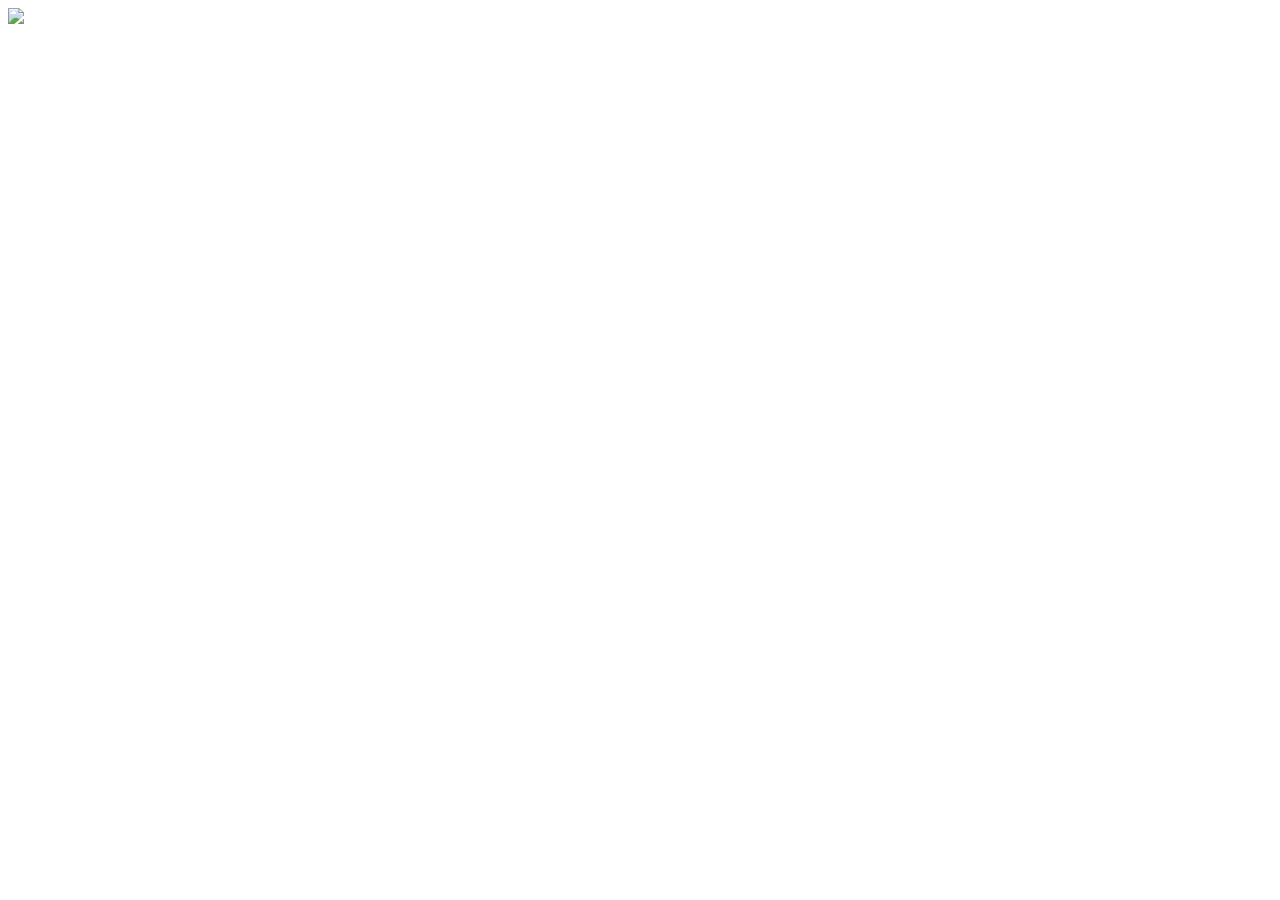
==== index.html @ 40029a5e "first" ====
<!DOCTYPE html>
<html>
<head>
    <meta http-equiv="Content-Type" content="text/html; charset=utf-8">
    <script src="http://code.jquery.com/jquery-1.9.1.min.js"></script>
    <title></title>
</head>
<body>
<div></div>
<img class="album_img" src="#">
</body>
<script>
    $.ajax({
        type: "GET",
        url: "http://api-fotki.yandex.ru/api/users/aig1001/album/63684/",
        //url: "http://api-fotki.yandex.ru/api/users/aig1001/album/63684/photos/",
        data: "format=json",
        dataType: "jsonp",
        success: function(data){
            console.log(data);
            $('div').text(data.title);

            var all_album_img = $('.album_img');
            console.log(data.img.S.href);
            all_album_img.attr('src', data.img.S.href);
        }
    });

</script>
</html>
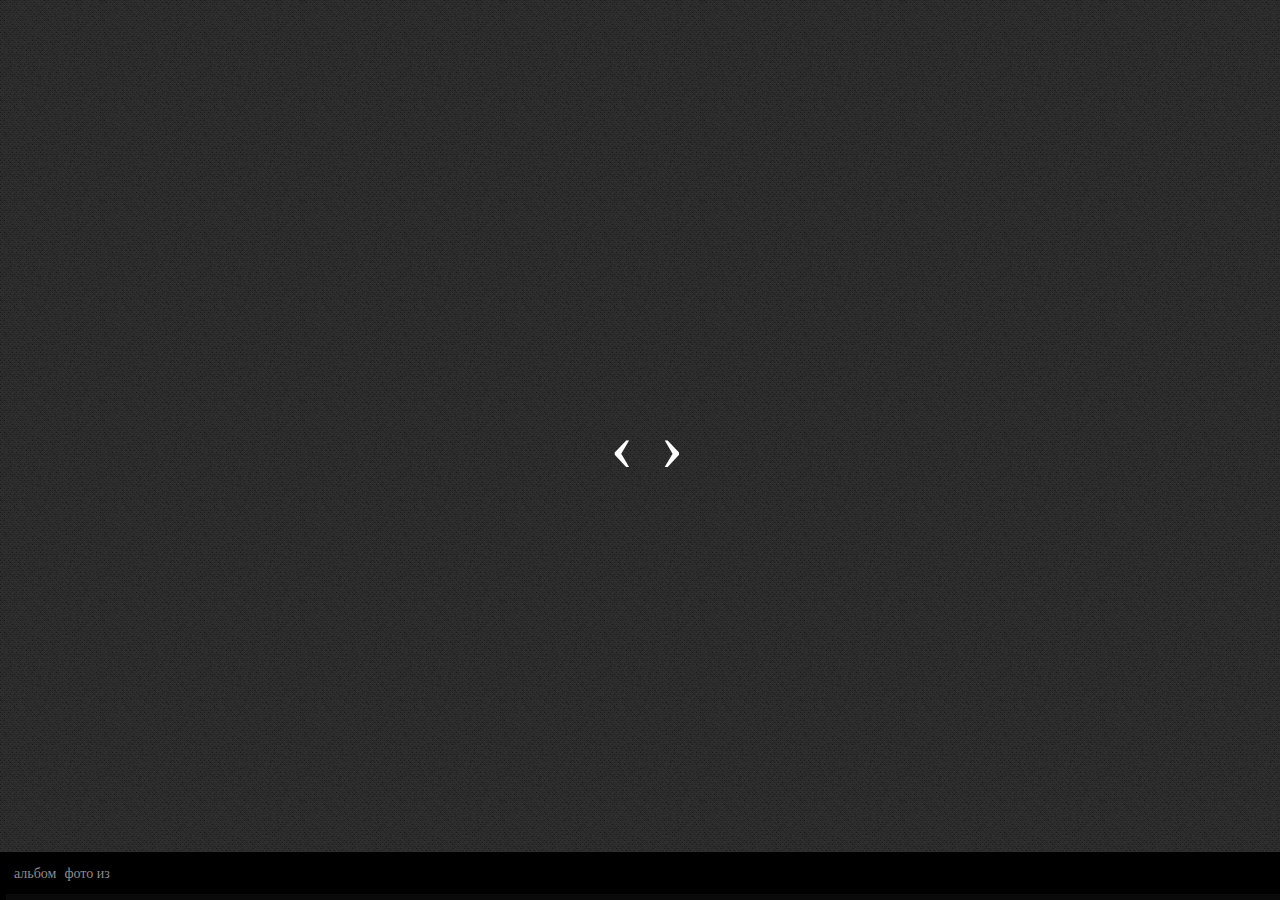
==== commit 813cab64: "second" ====
--- a/index.html
+++ b/index.html
@@ -2,29 +2,33 @@
 <html>
 <head>
     <meta http-equiv="Content-Type" content="text/html; charset=utf-8">
+    <link href="style.css" rel="stylesheet" type="text/css" />
     <script src="http://code.jquery.com/jquery-1.9.1.min.js"></script>
-    <title></title>
+    <script src="jquery.mousewheel.js"></script>
+    <script src="jquery_cookie.js"></script>
+    <script src="interaktiv.js"></script>
+    <title>Альбум</title>
 </head>
 <body>
-<div></div>
-<img class="album_img" src="#">
+<div class="div_main_img">
+    <div class="main_img_pref"><div>‹</div></div>
+    <img class="main_img" src="">
+    <div class="main_img_next"><div>›</div></div>
+</div>
+
+<div class="bottom">
+    <div class="bottom_div">
+        <span class="album_author"><a href="#"></a></span>
+        <span class="bottom_album">альбом</span>
+        <span class="album_title"><a href="#"></a></span>
+        <span class="bottom_photo">фото <span id="numPhoto"></span> из <span id="allPhoto"></span></span>
+        <span class="album_photo_title"><a href="#"></a></span>
+    </div>
+    <div class="scroll">
+    </div>
+</div>
+
+<div id="shadow"></div>
+<div id="load_photo">Загрузка...</div>
 </body>
-<script>
-    $.ajax({
-        type: "GET",
-        url: "http://api-fotki.yandex.ru/api/users/aig1001/album/63684/",
-        //url: "http://api-fotki.yandex.ru/api/users/aig1001/album/63684/photos/",
-        data: "format=json",
-        dataType: "jsonp",
-        success: function(data){
-            console.log(data);
-            $('div').text(data.title);
-
-            var all_album_img = $('.album_img');
-            console.log(data.img.S.href);
-            all_album_img.attr('src', data.img.S.href);
-        }
-    });
-
-</script>
 </html>--- a/style.css
+++ b/style.css
@@ -0,0 +1,130 @@
+body {
+    background-color: #2F2F2F;
+    background-image: url("bg.png");
+}
+.div_main_img {
+    position: fixed;
+    margin: -43px 0 0 -43px;
+    left: 50%;
+    top: 50%;
+    -webkit-user-select: none;
+    -moz-user-select: none;
+    -ms-user-select: none;
+    -o-user-select: none;
+}
+.main_img {
+    cursor: pointer;
+    float: left;
+}
+.main_img_pref, .main_img_next {
+    color: white;
+    height: 100%;
+    float: left;
+    width: 50px;
+    text-align: center;
+    font-size: 70px;
+    display: inline-block;
+    vertical-align: middle;
+}
+.main_img_pref div, .main_img_next div {
+    margin-top: 0;
+}
+.main_img_next {
+    float: left;
+}
+/*.main_img_pref:hover {*/
+    /*background-color: rgba(184, 184, 184, 0.11);*/
+    /*cursor: pointer;*/
+/*}*/
+/*.main_img_next:hover {*/
+    /*background-color: rgba(184, 184, 184, 0.11);*/
+    /*cursor: pointer;*/
+/*}*/
+#selected {
+    border: 4px #ea9a3a solid;
+}
+.album_author {
+    font-weight: bold;
+}
+.album_author a, .album_title a {
+    text-decoration: none;
+    color: white;
+    border-bottom: 1px white solid;
+}
+.album_imgs {
+    display: inline-block;
+    margin: 6px 3px;
+    background-color: black;
+    border: 4px #0A0A0A solid;
+    cursor: pointer;
+    width: 75px;
+    height: 75px;
+}
+.bottom {
+    background-color: black;
+    position: fixed;
+    bottom: 0;
+    height: 158px;
+    width: 100%;
+    margin-bottom: -110px;
+    margin-left: -8px;
+    color: white;
+    z-index: 99;
+}
+.scroll {
+    height: 110px;
+    overflow-x: scroll;
+    white-space: nowrap;
+    overflow-y: hidden;
+    margin: 4px 0 0 6px;
+    z-index: 999;
+    background-color: #0A0A0A;
+}
+.bottom_div {
+    padding: 12px 0 8px 10px ;
+}
+.bottom_album, .bottom_photo {
+    color: #8c8c8c;
+    font-size: 14px;
+    padding: 0 0 0 4px;
+}
+#shadow {
+    width: 100%;
+    height: 100%;
+    position: fixed;
+    display: none;
+    background-color: rgba(0, 0, 0, 0.5);
+    margin: -8px 0 0 -8px;
+    z-index: 20;
+}
+#load_photo {
+    margin: -36px 0 0 -40px;
+    left: 50%;
+    top: 50%;
+    background-color: white;
+    padding: 6px;
+    position: fixed;
+    display: none;
+    z-index: 30;
+}
+::-webkit-scrollbar{
+    height: 10px;
+    background-color: #3a3a3a;
+}
+::-webkit-scrollbar-thumb{
+    border-width:1px 1px 1px 2px;
+    border-color: #777;
+    background-color: #ea9a3a;
+}
+::-webkit-scrollbar-thumb:hover{
+    border-width: 1px 1px 1px 2px;
+    border-color: #535353;
+    background-color: #ffb84c;
+}
+::-webkit-scrollbar-track{
+    border-width:0;
+}
+::-webkit-scrollbar-track:hover{
+    border-left: solid 1px #aaa;
+    background-color: #535353;
+}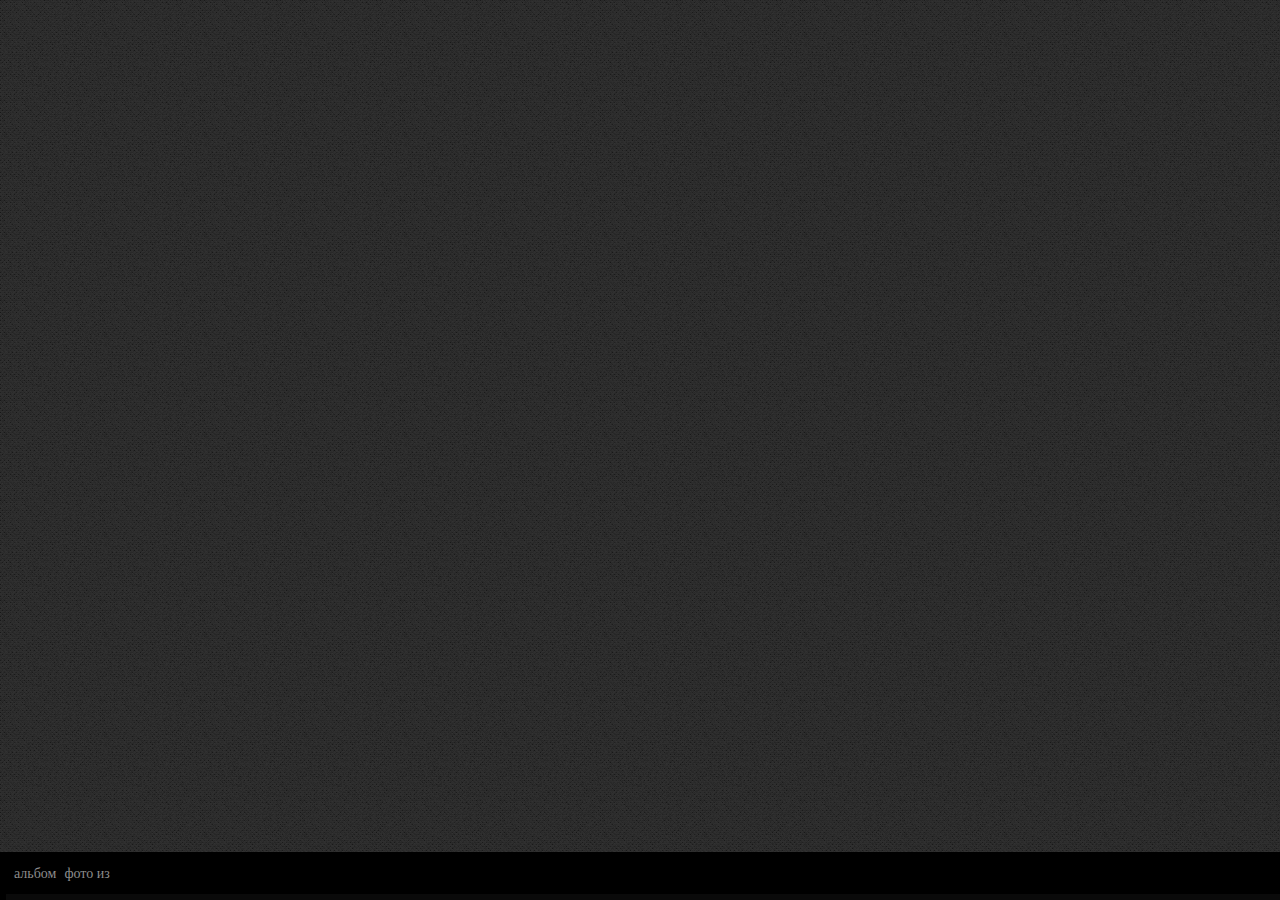
==== commit bc9b426f: "с комментариями" ====
--- a/index.html
+++ b/index.html
@@ -10,6 +10,7 @@
     <title>Альбум</title>
 </head>
 <body>
+
 <div class="div_main_img">
     <div class="main_img_pref"><div>‹</div></div>
     <img class="main_img" src="">
@@ -18,11 +19,13 @@
 
 <div class="bottom">
     <div class="bottom_div">
-        <span class="album_author"><a href="#"></a></span>
-        <span class="bottom_album">альбом</span>
-        <span class="album_title"><a href="#"></a></span>
-        <span class="bottom_photo">фото <span id="numPhoto"></span> из <span id="allPhoto"></span></span>
-        <span class="album_photo_title"><a href="#"></a></span>
+        <div style="white-space: nowrap">
+            <span class="album_author"><a href="#"></a></span>
+            <span class="bottom_album">альбом</span>
+            <span class="album_title"><a href="#"></a></span>
+            <span class="bottom_photo">фото <span id="numPhoto"></span> из <span id="allPhoto"></span></span>
+            <span class="album_photo_title"><a href="#"></a></span>
+        </div>
     </div>
     <div class="scroll">
     </div>
@@ -30,5 +33,6 @@
 
 <div id="shadow"></div>
 <div id="load_photo">Загрузка...</div>
+
 </body>
 </html>--- a/style.css
+++ b/style.css
@@ -22,8 +22,9 @@
     float: left;
     width: 50px;
     text-align: center;
-    font-size: 70px;
-    display: inline-block;
+    font-size: 72px;
+    cursor: pointer;
+    display: none;
     vertical-align: middle;
 }
 .main_img_pref div, .main_img_next div {
@@ -98,11 +99,11 @@
     z-index: 20;
 }
 #load_photo {
-    margin: -36px 0 0 -40px;
+    margin: -42px 0 0 -46px;
     left: 50%;
     top: 50%;
     background-color: white;
-    padding: 6px;
+    padding: 12px;
     position: fixed;
     display: none;
     z-index: 30;
